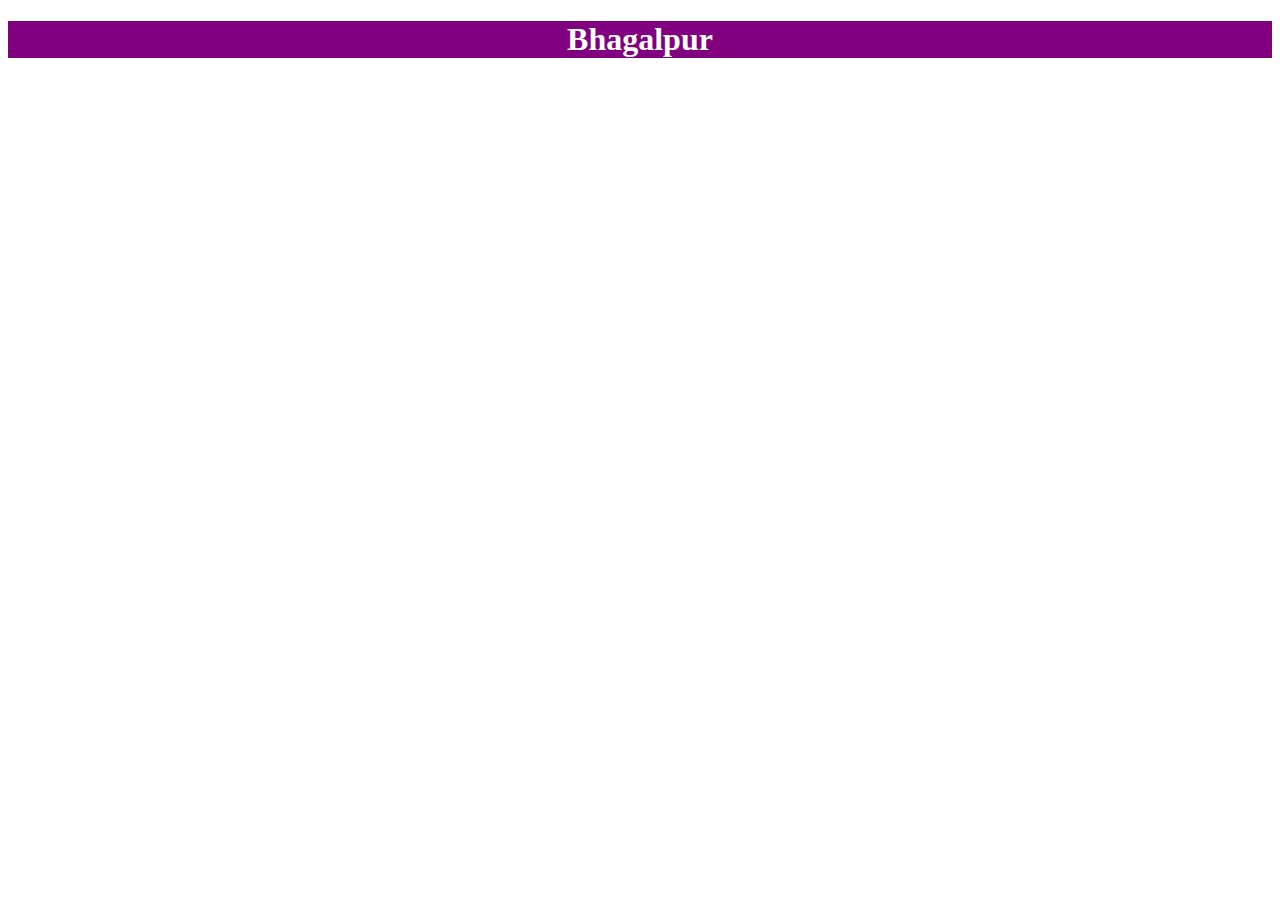
==== css/index.html @ dbfe2503 "first push" ====
<!DOCTYPE html>
<html lang="en">

<head>
    <meta charset="UTF-8">
    <meta http-equiv="X-UA-Compatible" content="IE=edge">
    <meta name="viewport" content="width=device-width, initial-scale=1.0">
    <title>CSS</title>
</head>

<body>
    <h1 style="color: white; background-color: purple; text-align: center;">Bhagalpur</h1>
</body>

</html>
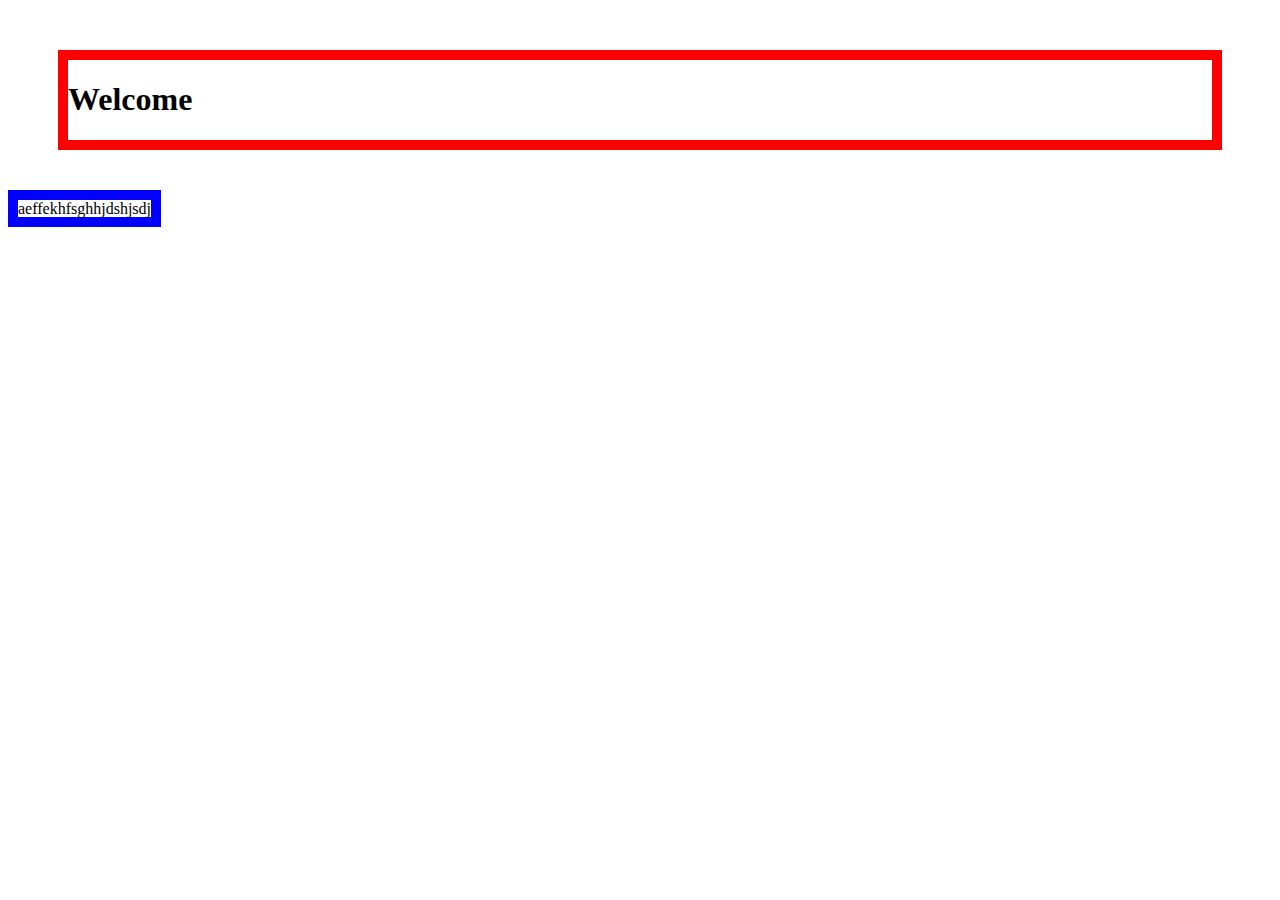
==== commit 12c98149: "latest push" ====
--- a/css/index.html
+++ b/css/index.html
@@ -5,11 +5,50 @@
     <meta charset="UTF-8">
     <meta http-equiv="X-UA-Compatible" content="IE=edge">
     <meta name="viewport" content="width=device-width, initial-scale=1.0">
-    <title>CSS</title>
+    <title>CSS Tutorials</title>
+    <!-- <style>
+        h2 {
+            color: blue;
+            background-color: green;
+            text-align: center;
+        }
+    </style> -->
+    <link rel="stylesheet" href="style.css">
 </head>
 
 <body>
-    <h1 style="color: white; background-color: purple; text-align: center;">Bhagalpur</h1>
+    <!-- inline css -->
+    <!-- <h1 style="color: red; background-color: black; text-align: center;">History of Bhagalpur</h1> -->
+
+    <!-- internal css -->
+    <!-- <h2>History of Bihar</h2> -->
+
+    <!-- external css -->
+    <!-- <h3>History of India</h3> -->
+
+    <!-- color -->
+    <!-- <h1>Welcome</h1> -->
+
+    <!-- border -->
+    <!-- <h1>Welcome to our college</h1> -->
+
+    <!-- margin and padding -->
+    <!-- <h1>Welcome to our college</h1> -->
+
+    <!-- shadow, text decoration -->
+    <!-- <h1>Welcome to our college</h1> -->
+
+    <!-- hover effect -->
+    <!-- <a href="#">View Profile</a> -->
+
+    <!-- block container -->
+    <div>
+        <h1>Welcome</h1>
+    </div>
+    <span>
+        aeffekhfsghhjdshjsdj
+    </span>
+
 </body>
 
 </html>--- a/css/style.css
+++ b/css/style.css
@@ -0,0 +1,71 @@
+/* h3 {
+    background-color: purple;
+    color: white;
+    text-align: center;
+} */
+
+/* color, background */
+/* h1 {
+    color: orangered;
+} */
+
+/* body {
+    background-color: yellow;
+} */
+/* body {
+    background-image: url("photo.jpg");
+    background-repeat: no-repeat;
+} */
+
+/* border */
+/* h1 {
+    color: purple;
+    text-align: center;
+    border-width: 5px;
+    border-style: outset;
+    border-color: blue;
+    border: 10px solid red;
+} */
+
+/* margin and padding */
+/* h1 {
+    border: 4px solid red;
+    text-align: center;
+    margin: 100px;
+    padding: 40px;
+    border-radius: 40px;
+    border-top-left-radius: 50px;
+    border-bottom-right-radius: 50px;
+} */
+
+/* shadow, text decoration */
+/* h1 {
+
+    text-shadow: 4px 2px 3px red;
+    text-decoration: overline line-through underline;
+} */
+
+/* hover effect */
+/* a {
+    color: purple;
+    text-decoration: none;
+    border: 2px solid purple;
+    padding: 6px;
+    border-radius: 12px;
+    margin-left: 30%;
+}
+
+a:hover {
+    background-color: purple;
+    color: white;
+} */
+
+div {
+    border: 10px solid red;
+    margin: 50px;
+}
+
+span {
+
+    border: 10px solid blue;
+}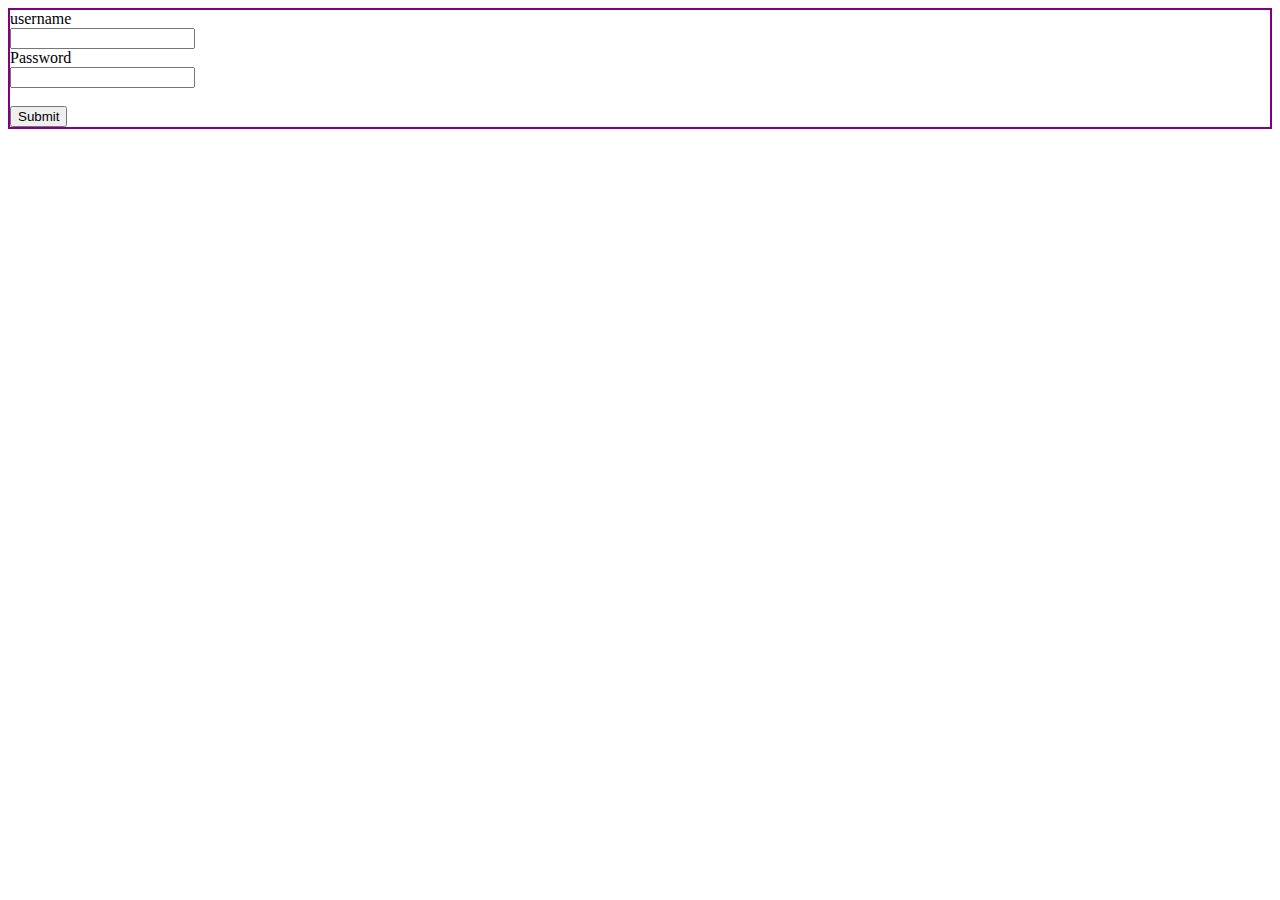
==== commit f774d803: "latest push" ====
--- a/css/index.html
+++ b/css/index.html
@@ -42,12 +42,102 @@
     <!-- <a href="#">View Profile</a> -->
 
     <!-- block container -->
-    <div>
+    <!-- <div>
         <h1>Welcome</h1>
     </div>
     <span>
         aeffekhfsghhjdshjsdj
-    </span>
+    </span> -->
+
+    <!-- overflow -->
+    <!-- <div>
+        <p>Lorem ipsum dolor sit amet consectetur adipisicing elit. Doloribus dignissimos reiciendis illum in corporis,
+            maxime ab, nemo error aperiam beatae velit sed ratione commodi et sapiente quibusdam voluptates, earum ullam
+            ea labore? Quibusdam a error delectus ad exercitationem? Molestias magnam alias eveniet reprehenderit
+            suscipit iusto saepe qui voluptate quas assumenda ut dolorum, unde dignissimos esse sunt obcaecati quis
+            deserunt eaque repellat quod eligendi corporis eos. Distinctio quidem enim deleniti odio mollitia numquam
+            temporibus illo aspernatur ea minima laudantium suscipit dolore a, impedit doloribus laborum nesciunt autem
+            ab! Quas nesciunt omnis vel vero at non nam. In ex vitae voluptates est vero mollitia quaerat libero illum
+            laboriosam, sit error quas quidem fugit, repellendus veniam? Voluptate quasi voluptatem aperiam tempore!
+            Officiis, recusandae? Iure dignissimos cupiditate, distinctio animi similique veniam, deleniti repellendus
+            iste earum officiis, quidem magnam est expedita sapiente tempora assumenda illum fuga nesciunt pariatur
+            delectus. Sunt iusto autem sapiente magnam illo fugit doloribus laudantium sit quibusdam quaerat blanditiis
+            facilis in quo, a repellendus nobis, nihil, quae ipsa repellat accusantium nulla cumque? Dolores cumque
+            incidunt id ut vero consectetur mollitia delectus, fugiat doloribus enim, impedit qui saepe maxime aliquam
+            obcaecati commodi repellat! Dolorem sapiente ea at, sed error recusandae maxime provident voluptatum
+            reprehenderit totam nostrum excepturi modi. Laudantium, aspernatur, similique possimus, maiores voluptate
+            odio architecto obcaecati nam error libero ullam quae labore molestias! Veritatis rem sequi cumque!
+            Reprehenderit deleniti id eius rem modi aspernatur illum laboriosam, ex deserunt? Laborum repudiandae
+            voluptatibus vitae voluptas enim expedita! Repudiandae omnis unde dolores. Assumenda excepturi beatae vitae
+            doloremque, eius impedit! Itaque soluta, incidunt eligendi enim nihil facilis neque doloribus, porro quo
+            sunt officiis possimus ab recusandae iure quia aliquam vitae sequi excepturi voluptate obcaecati molestias
+            iusto? Veniam autem exercitationem molestiae fugiat qui quam neque harum consectetur, voluptas commodi?
+            Corporis labore autem quaerat ipsum est soluta doloribus dolorem ab blanditiis distinctio consequuntur et
+            dolore sed, ad rem quibusdam sunt voluptas eveniet dolores! Quisquam tempore voluptatum porro perferendis
+            debitis deserunt vel, vitae pariatur sunt eligendi aliquam odio maiores tenetur omnis saepe. Aliquid debitis
+            dolore voluptates facere veritatis voluptatem hic, ab pariatur sequi quae? Quas eum ad, animi sequi
+            doloremque sint ullam soluta amet nemo, ipsam sunt placeat blanditiis eveniet dolorum? Exercitationem
+            cupiditate nesciunt minus rerum amet praesentium maiores ex soluta numquam ducimus alias, veritatis dolorem
+            architecto assumenda pariatur recusandae rem commodi maxime veniam optio provident earum deserunt. Nihil
+            doloribus excepturi illum molestiae rerum ipsum, aliquam odit voluptatem nemo quis sit aut commodi eum autem
+            quam tempora modi quasi sunt neque accusantium quos. Ullam, esse id magnam possimus velit neque fuga iusto
+            temporibus fugit facilis? Officiis ea possimus atque blanditiis quo reiciendis totam saepe quos, voluptate
+            recusandae, deserunt soluta, iste aliquam voluptatibus! Blanditiis quas delectus ducimus incidunt sunt quod
+            repellat, iste laudantium inventore quam animi provident unde distinctio libero ipsam, ab minus quaerat
+            dolorem? Facere neque odit, quia eveniet cupiditate illo exercitationem facilis laborum doloribus corporis
+            fugit vitae obcaecati distinctio dolorem officiis mollitia sit quas iste, error illum. Voluptatum amet
+            deleniti magnam fugit nemo explicabo suscipit quaerat facere aliquid!</p>
+    </div> -->
+
+    <!-- class and id -->
+
+    <!-- <div class="sectionA">
+        <h1>Welcome</h1>
+        <h2 id="id1">Welcome</h2>
+        <h3>Welcome</h3>
+        <p>Welcome to our college</p>
+    </div>
+    <div class="sectionB">
+        <h1>Welcome</h1>
+        <h2>Welcome</h2>
+        <h3 id="id2">Welcome</h3>
+        <p>Welcome to our college</p>
+    </div> -->
+
+    <!-- table -->
+    <!-- <table>
+        <tr>
+            <th>Name</th>
+            <th>Roll</th>
+            <th>Branch</th>
+        </tr>
+        <tr>
+            <td>Abhishek Kumar</td>
+            <td>101</td>
+            <td>CSE</td>
+        </tr>
+        <tr>
+            <td>Anshu Kumari</td>
+            <td>102</td>
+            <td>CSE</td>
+        </tr>
+        <tr>
+            <td>Anshu Kumari</td>
+            <td>103</td>
+            <td>CSE</td>
+        </tr>
+    </table> -->
+
+    <!-- form -->
+    <form action="">
+        <label for="">username</label> <br>
+        <input type="text"> <br>
+
+        <label for="">Password</label> <br>
+        <input type="password"> <br> <br>
+
+        <input type="submit">
+    </form>
 
 </body>
 
--- a/css/style.css
+++ b/css/style.css
@@ -59,7 +59,7 @@
     background-color: purple;
     color: white;
 } */
-
+/* 
 div {
     border: 10px solid red;
     margin: 50px;
@@ -68,4 +68,65 @@
 span {
 
     border: 10px solid blue;
+} */
+
+/* overflow */
+/* div {
+    height: 200px;
+    border: 2px solid purple;
+    overflow: scroll;
+} */
+
+/* h1 {
+    color: red;
+}
+
+h2 {
+    color: red;
+}
+
+h3 {
+    color: red;
+} */
+/* class and id */
+/* .sectionA {
+    color: blue;
+}
+
+.sectionB {
+    color: red;
+}
+
+#id1 {
+    color: yellow;
+}
+
+#id2 {
+    color: purple;
+} */
+
+/* table */
+/* table,
+th,
+td {
+    border: 2px solid purple;
+}
+
+table {
+    border-collapse: collapse;
+    width: 100%;
+}
+
+td {
+    text-align: center;
+}
+
+th,
+td {
+    padding: 5px;
+} */
+
+/* form */
+form {
+    border: 2px solid purple;
 }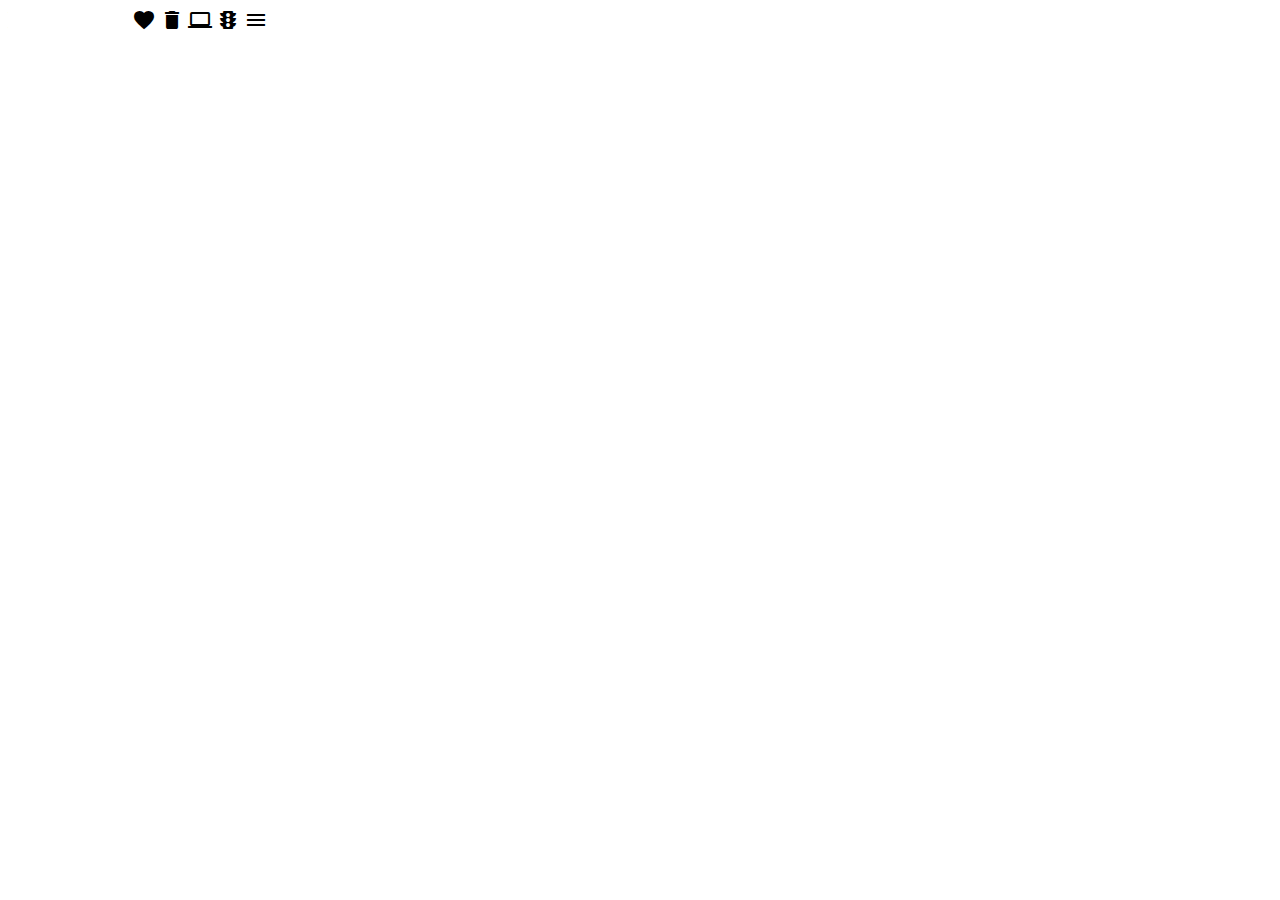
==== commit 51dda54b: "latest push" ====
--- a/css/index.html
+++ b/css/index.html
@@ -14,6 +14,7 @@
         }
     </style> -->
     <link rel="stylesheet" href="style.css">
+    <link rel="stylesheet" href="https://fonts.googleapis.com/icon?family=Material+Icons">
 </head>
 
 <body>
@@ -129,7 +130,7 @@
     </table> -->
 
     <!-- form -->
-    <form action="">
+    <!-- <form action="">
         <label for="">username</label> <br>
         <input type="text"> <br>
 
@@ -137,7 +138,39 @@
         <input type="password"> <br> <br>
 
         <input type="submit">
-    </form>
+    </form> -->
+
+    <!-- text transform -->
+    <!-- <h1>Welcome to our college</h1>
+    <p>Lorem ipsum dolor sit amet consectetur adipisicing elit. Incidunt officia suscipit illo aliquid possimus, vitae
+        aspernatur accusamus voluptate pariatur eaque dolores excepturi nam! Cum odio a doloremque. Corporis, aliquid
+        quas laboriosam id, accusantium quidem ad aliquam dignissimos modi tempora obcaecati blanditiis officiis qui
+        asperiores iste quasi repellat explicabo iure facere suscipit ipsam. Animi incidunt rerum ipsum ea, iste natus
+        voluptatibus itaque perspiciatis maiores doloremque est esse, totam pariatur? Tempora molestias maiores
+        blanditiis eos dicta nesciunt! Blanditiis quasi suscipit, ab saepe asperiores dolores temporibus vero?
+        Asperiores autem nostrum ullam architecto rem est neque eum enim culpa incidunt odio corporis, ducimus
+        molestias.</p> -->
+
+    <!-- display -->
+    <!-- block to inline -->
+    <!-- <ul>
+        <li>Home</li>
+        <li>About Us</li>
+        <li>Contact Us</li>
+    </ul> -->
+
+    <!-- inline to block -->
+    <!-- <a href="#">Home</a>
+    <a href="#">About</a>
+    <a href="#">Contact</a> -->
+
+    <!-- icons -->
+    <i class="material-icons">login</i>
+    <i class="material-icons">favorite</i>
+    <i class="material-icons">delete</i>
+    <i class="material-icons">computer</i>
+    <i class="material-icons">traffic</i>
+    <i class="material-icons">menu</i>
 
 </body>
 
--- a/css/style.css
+++ b/css/style.css
@@ -127,6 +127,34 @@
 } */
 
 /* form */
-form {
+/* form {
     border: 2px solid purple;
-}+} */
+
+/* text transform, align */
+/* h1 {
+    text-transform: capitalize;
+    text-align: center;
+}
+
+p {
+    text-align: justify;
+    text-indent: 200px;
+    word-spacing: 10px;
+    letter-spacing: 5px;
+    line-height: 30px;
+} */
+
+/* dispaly */
+/* ul {
+    list-style-type: none;
+}
+
+li {
+    border: 2px solid blue;
+    display: inline;
+}
+
+a {
+    display: block;
+} */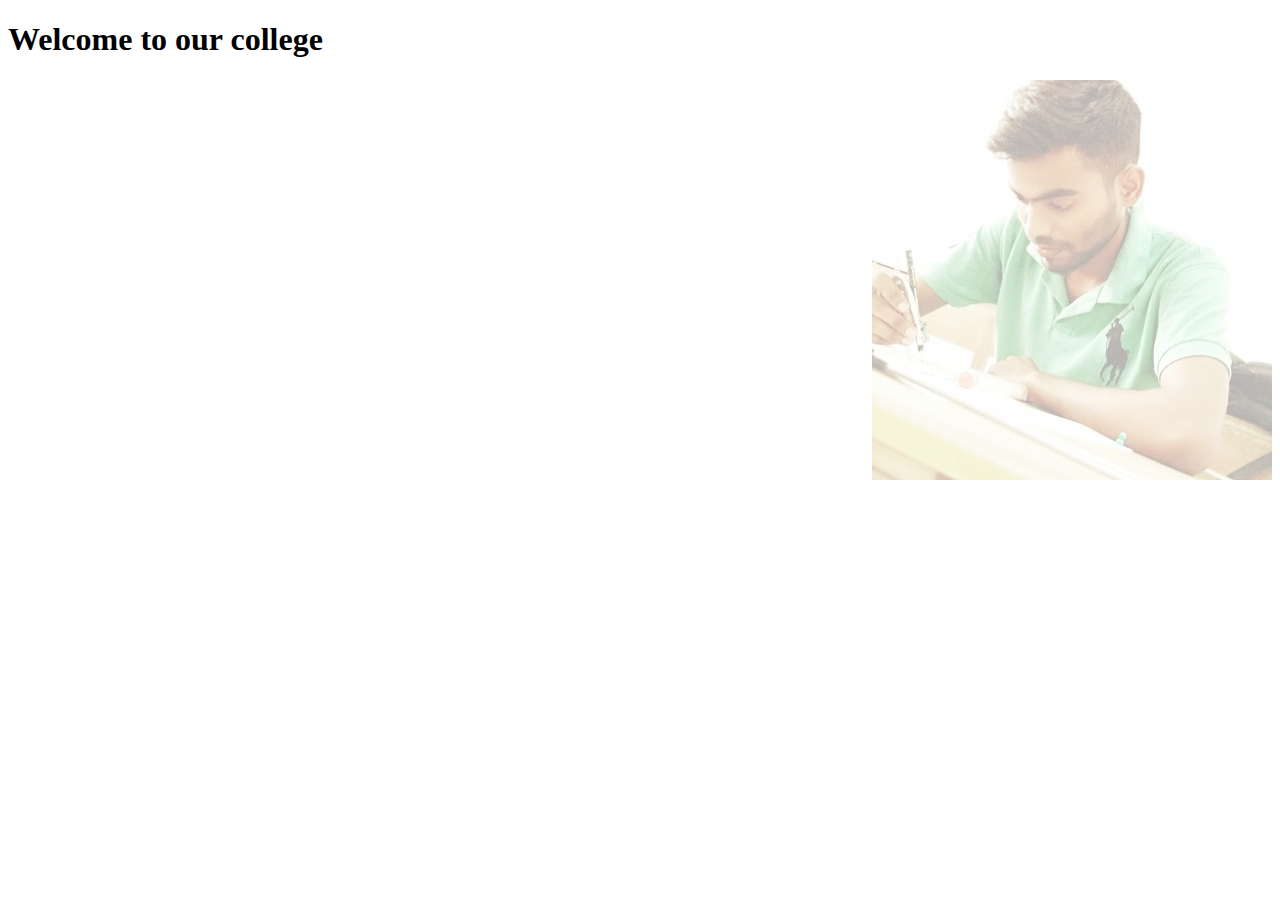
==== commit 2ce381db: "latest push" ====
--- a/css/index.html
+++ b/css/index.html
@@ -165,12 +165,18 @@
     <a href="#">Contact</a> -->
 
     <!-- icons -->
-    <i class="material-icons">login</i>
+    <!-- <i class="material-icons">login</i>
     <i class="material-icons">favorite</i>
     <i class="material-icons">delete</i>
     <i class="material-icons">computer</i>
     <i class="material-icons">traffic</i>
-    <i class="material-icons">menu</i>
+    <i class="material-icons">menu</i> -->
+
+    <!-- float -->
+    <div>
+        <h1>Welcome to our college</h1>
+        <img src="photo.jpg" alt="">
+    </div>
 
 </body>
 
--- a/css/style.css
+++ b/css/style.css
@@ -157,4 +157,14 @@
 
 a {
     display: block;
+} */
+
+/* float, opacity */
+img {
+    float: right;
+    opacity: 0.3;
+}
+
+/* h1 {
+    float: right;
 } */